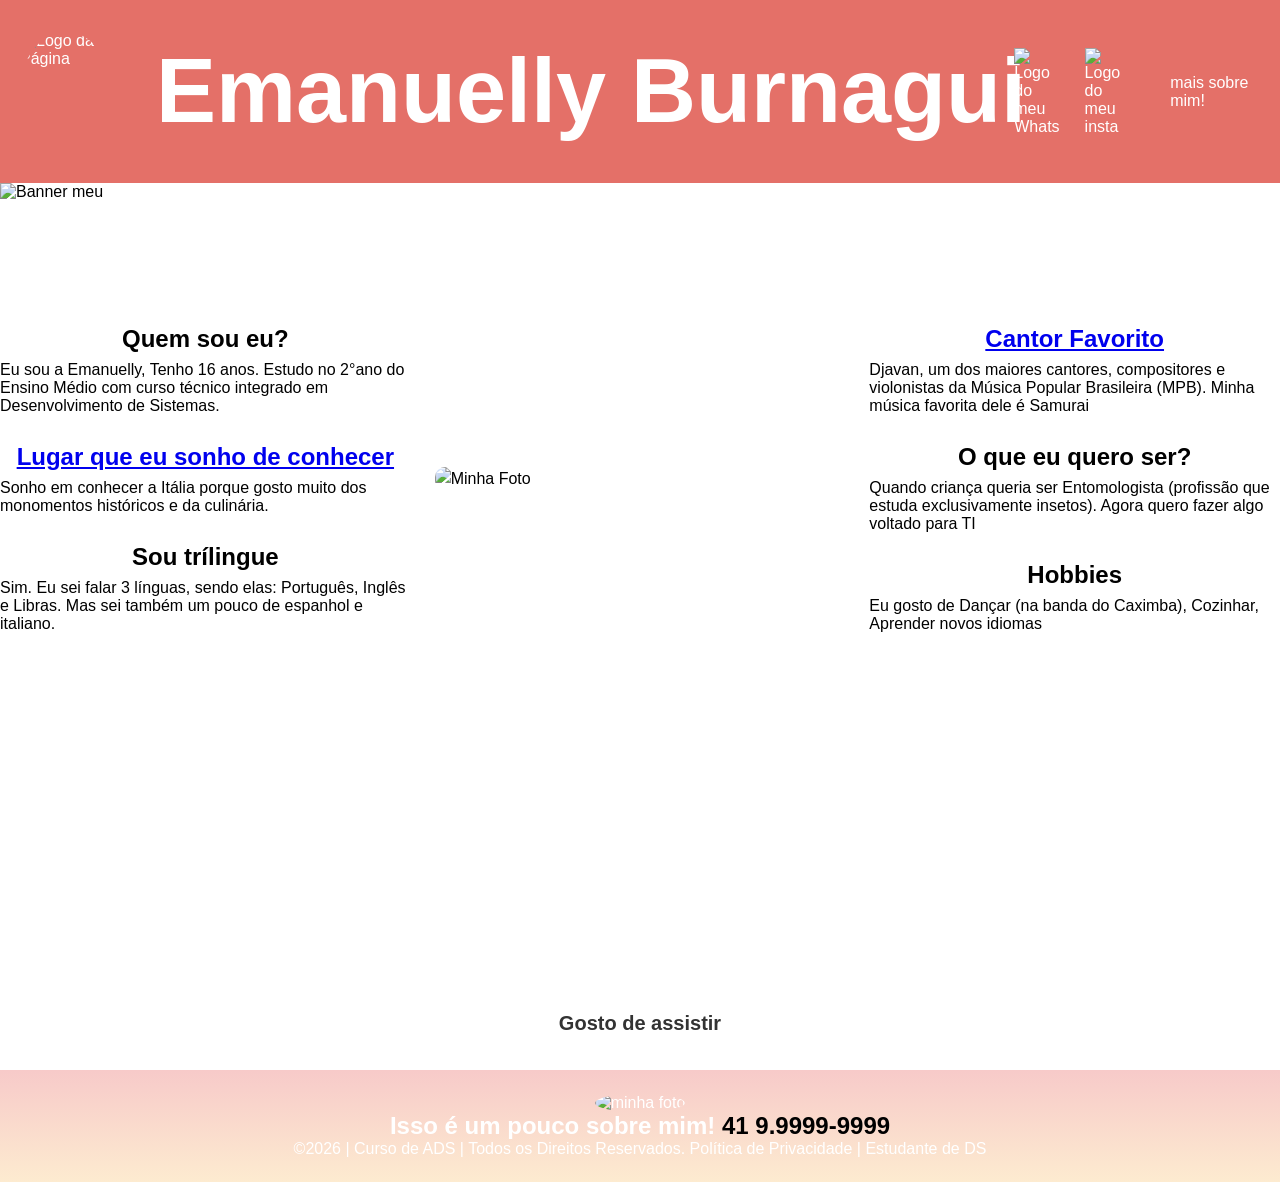
==== index.html @ 32de404a "03" ====
<!DOCTYPE html>
<html lang="pt-br">
<head>
<meta charset="UTF-8">
<meta name="viewport" content="width=device-width, initial-scale=1.0">
<title>Perfil Pessoal </title>
<link rel="stylesheet" href="style.css">
</head>
<body>

<!--header é a parte do cabeçalho do site, é o topo da página-->
<header class="cabecalho-itens">
<img class="cabecalho_imagem" src="WhatsApp Image 2026-05-27 at 15.31.56 (1).jpeg" alt="Logo da Página">
<h1 class="titulo_site">Emanuelly Burnagui</h1>
<div class="sociais">
<img class="sociais" src="whatsapp.png" alt="Logo do meu Whats">
<img class="sociais" src="instagram.png" alt="Logo do meu insta">
</div>



<style>
.dropdown {
  position: relative;
}

.dropdown-content {
  display: none;
  position: absolute;
  background-color: #f9f9f9;
  min-width: 130px;
  box-shadow: 0px 8px 16px 0px rgba(0,0,0,0.2);
  padding: 12px 16px;
}

.dropdown:hover .dropdown-content {
  display: block;
}
</style>

<div class="dropdown">mais sobre mim!
  <div class="dropdown-content">Hello World!</div>
  <div class="dropdown-content">Hello World!</div>
  <div class="dropdown-content">Hello World!</div>
  </div>
</div>
 </header>


<!--Seção banner 1 é a parte do paragrafo 1 da página-->
<section class="banner1">
<img class="escola-img" src="WhatsApp Image 2026-06-21 at 15.19.01.jpeg" alt="Banner meu">
</section>

<!--Seção estudantes é a parte do paragrafo 2 da página -- "Meninos"-->
<section class="estudante">
<h1 class="estudante_titulo"></h1>
<p> </p>
<div class="estudantes_todos">

<div class="container-secao">

<div class="coluna-estudantes">     
<div class="estudante-div">
  <a href="https://open.spotify.com/intl-pt/track/3BQAK2pnTpfZvLg2MUUU5i"></a>
<h3 class="estudante-nome">Quem sou eu?</h3>
</a>
<p class="texto-eu">Eu sou a Emanuelly, Tenho 16 anos. Estudo no 2°ano do Ensino Médio com curso técnico integrado em Desenvolvimento de Sistemas.</p>
<p> </p>
</div>


<div class="estudante-div">
<a href="https://www.idealista.it/pt/news/lifestyle-em-italia/2018/10/10/2273-os-10-monumentos-mais-impressionantes-de-italia">
<h3 class="estudante-nome">Lugar que eu sonho de conhecer</h3>
</a>
<p class="texto-eu">Sonho em conhecer a Itália porque gosto muito dos monomentos históricos e da culinária.</p>
<p> </p>
</div>


<div class="estudante-div">
<h3 class="estudante-nome">Sou trílingue</h3>
<p class="texto-eu">Sim. Eu sei falar 3 línguas, sendo elas: Português, Inglês e Libras. Mas sei também um pouco de espanhol e italiano.</p>
<a href="https://cursos.alura.com.br/dashboard">
<p> </p></a>
</div>
</div>


<div class="coluna-foto-central">
    <img class="minha-foto" src="WhatsApp Image 2026-06-21 at 16.45.56.jpeg" alt="Minha Foto ">
  </div>


<div class="coluna-estudantes">

<div class="estudante-div">
  <a href="https://open.spotify.com/intl-pt/track/3BQAK2pnTpfZvLg2MUUU5i" target="_blank">
    <h3 class="estudante-nome">Cantor Favorito</h3>
  </a>
  <p class="texto-eu">Djavan, um dos maiores cantores, compositores e violonistas da Música Popular Brasileira (MPB). Minha música favorita dele é Samurai</p>
</div>



<div class="estudante-div">
<h3 class="estudante-nome">O que eu quero ser?</h3>
<p class="texto-eu">Quando criança queria ser Entomologista (profissão que estuda exclusivamente insetos). Agora quero fazer algo voltado para TI</p>
<a href="">
<p> </p></a>
</div>


<div class="estudante-div">
<h3 class="estudante-nome">Hobbies</h3>
<p class="texto-eu">Eu gosto de Dançar (na banda do Caximba), Cozinhar, Aprender novos idiomas</p>
<a href="https://cursos.alura.com.br/dashboard">
<p> </p></a>
</div>
</div>
</div>
</div>
</section>
<!--Seção video-->
<div class="container-video">
<iframe width="560" height="315" src="https://www.youtube.com/embed/jUdPYxPZDM4?si=77gkJf2pe-g6Vp-x" title="YouTube video player" frameborder="0" allow="accelerometer; autoplay; clipboard-write; encrypted-media; gyroscope; picture-in-picture; web-share" referrerpolicy="strict-origin-when-cross-origin" allowfullscreen></iframe>
<h3 class="titulo-video">Gosto de assistir</h3>
</div>


<!--Seção rodapé é a parte final da paragrafo 3 da página-->
<footer class="escola">
<img class="logo_rodape" src="WhatsApp Image 2026-06-21 at 16.48.56.jpeg" alt="minha foto" border-radius: 50%;>
<h2 class="escola-título">Isso é um pouco sobre mim!<a class="link"

href="https://wa.me/5541999999999"> 41 9.9999-9999 </a></h2>
<p></p>
<p>©2026 | Curso de ADS | Todos os Direitos Reservados.
Política de Privacidade | Estudante de DS</p>
<p> </p>
</footer>
</body>
</html>
---- style.css ----
*{
margin: 0;
padding: 0;
box-sizing: border-box;
}

body{
font-family: "Poppins", sans-serif;
}

header{
background-color: #e47068;
color: white;
width: 100%;
padding: 20px;
}

.cabecalho-itens{
max-width: 1980px;
margin: 0 auto;
display: flex;
align-items: center;
justify-content: center;
}

.cabecalho_imagem {
  width: 120px;          /* Define a largura da foto */
  height: 120px;         /* Mantém a altura idêntica para o círculo ficar perfeito */
  border-radius: 50%;   /* Corta a imagem em formato redondo */
  object-fit: cover;    /* Evita que a foto fique distorcida ou amassada */
}

.titulo_site{
padding: 20px;
text-align: center;
width: 100%;
font-size: 90px;
}

.sociais{
display: flex;
justify-content: flex-end;
width: 100px;
padding-right: 25px;
}

.banner1{
display: flex;
justify-content: center;
width: 100%;
}

.escola-img {
  width: 100vw; /* Utiliza 100% da largura visual da tela */
  height: auto; /* Mantém a proporção da foto sem distorcer */
  object-fit: cover;
}

.estudante_titulo{
padding: 50px;
text-align: center;

}



/* Alinha as 3 colunas principais lado a lado */
.container-secao {
  display: flex;
  gap: 24px;            /* Espaçamento horizontal entre as 3 colunas */
  align-items: center;  /* Centraliza verticalmente as colunas (opcional) */
  width: 100%;
}

/* Define que as colunas laterais e a central terão o mesmo tamanho flexível */
.coluna-estudantes, 
.coluna-foto-central {
  flex: 1;              /* Distribui o espaço igualmente (33% para cada) */
}

/* Organiza os blocos de estudantes um abaixo do outro dentro de suas colunas */
.coluna-estudantes {
  display: flex;
  flex-direction: column;
  gap: 28px;            /* Espaçamento vertical entre um card de aluno e outro */
}

/* Força a sua foto a ocupar 100% da largura disponível da coluna dela */
.minha-foto {
 / width: 100%;
  height: auto;         /* Mantém a proporção da foto sem distorcer */
  display: block;
  border-radius: 10px;   /* Cantos arredondados *
}


.texto-eu{
  font-size: 16px;       /* Deixa o texto menor que o título */
  font-weight: normal;   /* Remove o negrito do texto */
  line-height: 1.5;      /* Melhora o espaçamento entre as linhas da frase */
}


.estudante-nome{
font-size: 24px;       /* Deixa o título maior (ajuste o número se quiser) */
font-weight: bold;     /* Garante que o título continue em negrito */
margin-bottom: 8px;    /* Cria um espaço entre o título e o texto */
text-align: center;
}
.estudante-imagem{
width: 120px;
}
.estudante-icone{
width: 38px;
padding: 4px 8px;
}
.estudante{
background-image: background-color(#faae43);
padding: 24px 0;
}

.estudante.div{
text-align: center;
padding: 24px 0;
}
.estudantes_todos{
display: flex;
justify-content: space-around;
}
.escola{
background-image: linear-gradient(#F7CAC9,#FDEBD0);
color: white;
display: flex;
justify-content:center;
padding: 24px 0;
text-align:center;
display:block;
}
.escola-titulo{
padding: 50px;
text-align: center;
}

.titulo-video{
font-family: 'Segoe UI', Tahoma, Geneva, Verdana, sans-serif; /*fonte*/
font-size: 20px;
font-weight: bold;
color:#333333;
text-align: center;
margin-bottom: 15px;
}

.container-video{
  width: 100%;
  height: auto;
  display: flex;
  flex-direction: column; /* Empilha o vídeo e o título H3 verticalmente */
  align-items: center;    /* Centraliza o vídeo e o título horizontalmente */
  justify-content: center;
  margin-top: 40px;       /* Cria um espaçamento seguro do texto acima */
  margin-bottom: 20px;    /* Espaçamento opcional em relação ao fim da página */
  max-width: 100%;
}

.logo_rodape{
  width: 60px;          /* Define a largura da foto */
  height: 60px;         /* Mantém a altura idêntica para o círculo ficar perfeito */
  border-radius: 50%;   /* Corta a imagem em formato redondo */
  object-fit: cover;

}

.link{
color: #000000;
text-decoration: none;
}
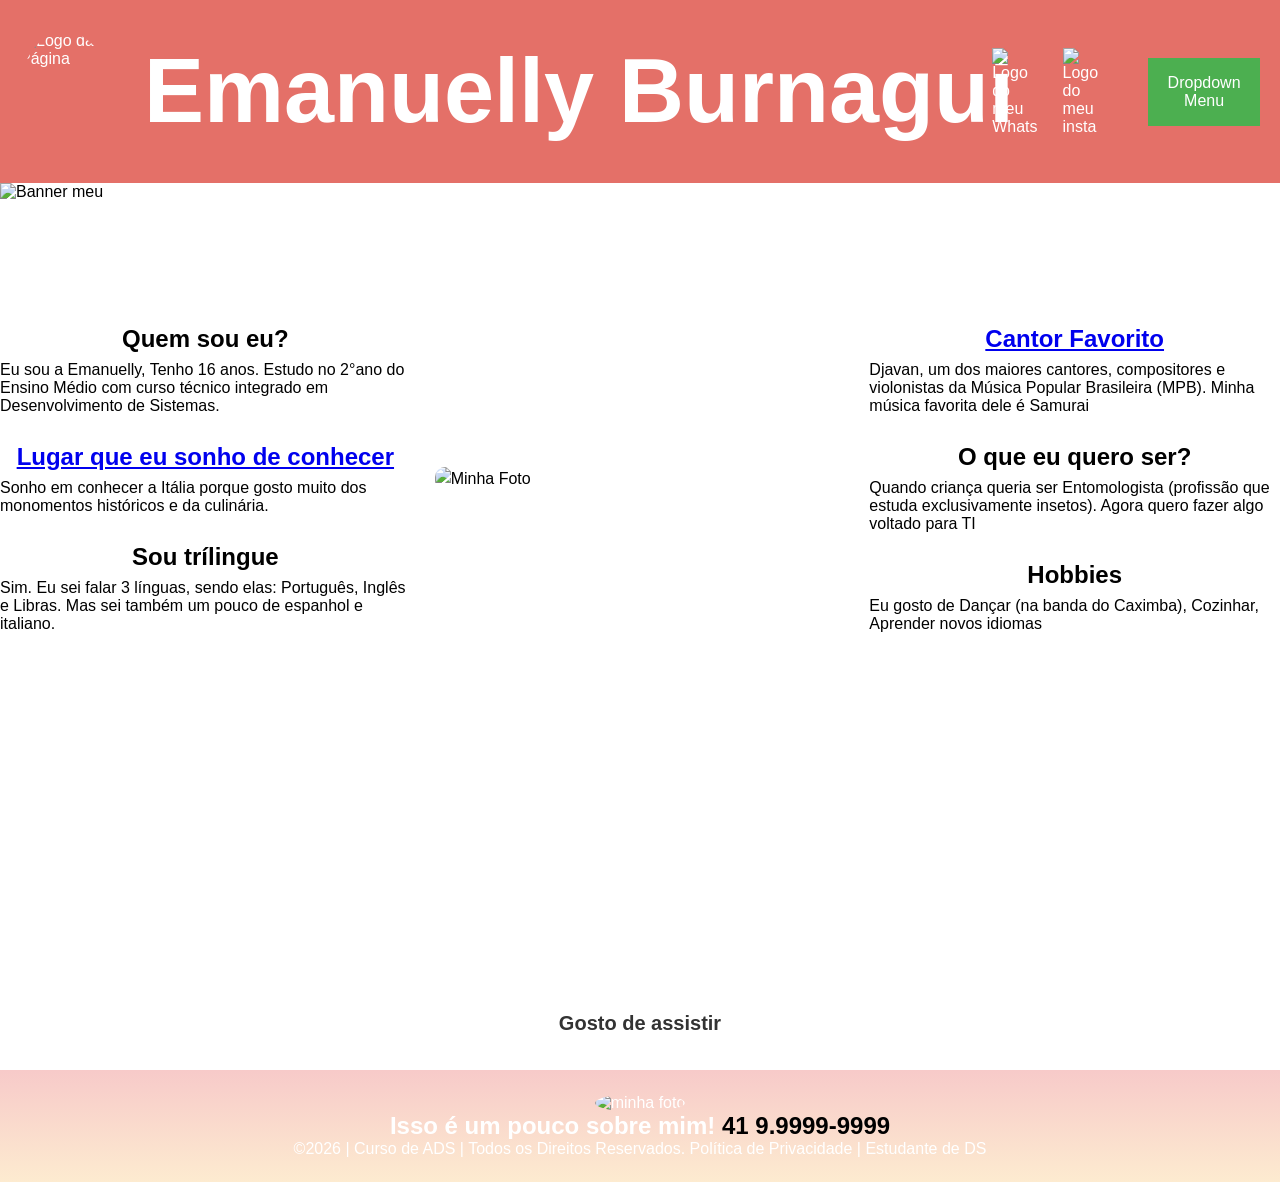
==== commit d8e72abb: "04" ====
--- a/index.html
+++ b/index.html
@@ -24,24 +24,55 @@
   position: relative;
 }
 
+/* Style the dropdown button */
+.dropbtn {
+  background-color: #4CAF50;
+  color: white;
+  padding: 16px;
+  font-size: 16px;
+  border: none;
+  cursor: pointer;
+}
+
+/* Dropdown content */
 .dropdown-content {
   display: none;
   position: absolute;
   background-color: #f9f9f9;
-  min-width: 130px;
+  min-width: 200px;
   box-shadow: 0px 8px 16px 0px rgba(0,0,0,0.2);
-  padding: 12px 16px;
 }
 
+/* Links inside dropdown content */
+.dropdown-content a {
+  color: black;
+  padding: 12px 16px;
+  text-decoration: none;
+  display: block;
+}
+
+/* Change color of dropdown links on hover */
+.dropdown-content a:hover {
+  background-color: #f1f1f1
+}
+
+/* Show the dropdown content on hover */
 .dropdown:hover .dropdown-content {
   display: block;
 }
+
+/* Change background color of dropdown button on hover */
+.dropdown:hover .dropbtn {
+  background-color: #3e8e41;
+}
 </style>
 
-<div class="dropdown">mais sobre mim!
-  <div class="dropdown-content">Hello World!</div>
-  <div class="dropdown-content">Hello World!</div>
-  <div class="dropdown-content">Hello World!</div>
+<div class="dropdown">
+  <button class="dropbtn">Dropdown Menu</button>
+  <div class="dropdown-content">
+    <a href="livros.html">livros que já li</a>
+    <a href="memes.html">Meus memes do momento</a>
+    <a href="personagens.html">Personagens favoritos</a>
   </div>
 </div>
  </header>
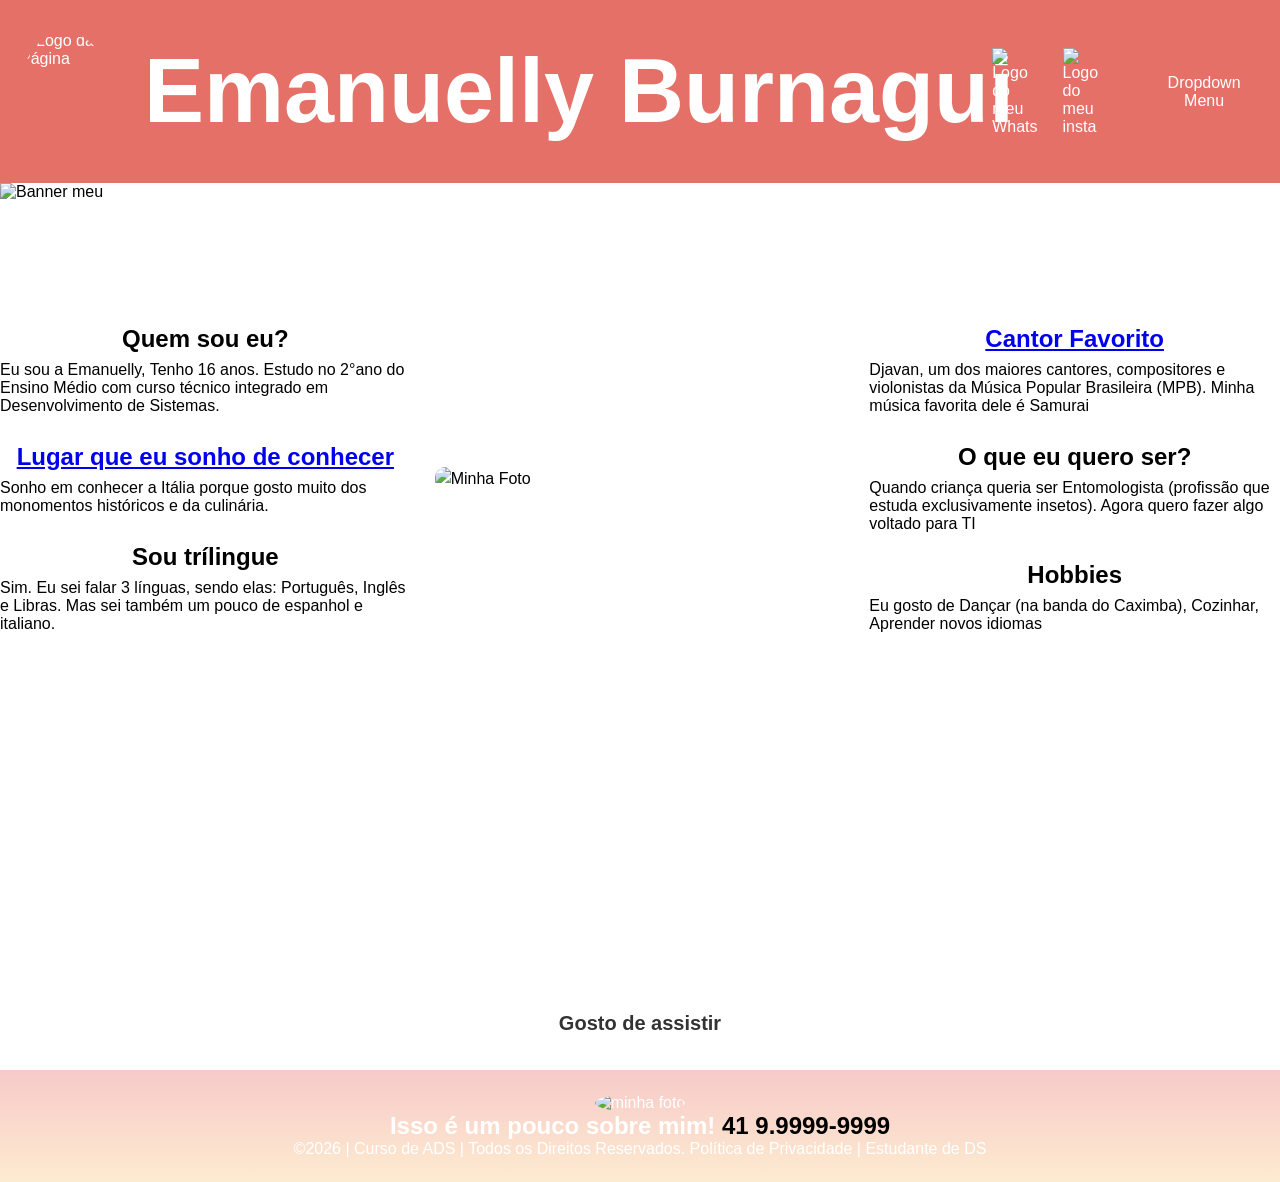
==== commit 61fba440: "06" ====
--- a/index.html
+++ b/index.html
@@ -26,7 +26,7 @@
 
 /* Style the dropdown button */
 .dropbtn {
-  background-color: #4CAF50;
+  background-color: #e47068;
   color: white;
   padding: 16px;
   font-size: 16px;
@@ -63,14 +63,15 @@
 
 /* Change background color of dropdown button on hover */
 .dropdown:hover .dropbtn {
-  background-color: #3e8e41;
+  background-color: #e47068;
 }
 </style>
 
 <div class="dropdown">
   <button class="dropbtn">Dropdown Menu</button>
   <div class="dropdown-content">
-    <a href="livros.html">livros que já li</a>
+    <a href="index.html">Página pessoal </a>
+    <a href="livros.html">Livros que já li</a>
     <a href="memes.html">Meus memes do momento</a>
     <a href="personagens.html">Personagens favoritos</a>
   </div>
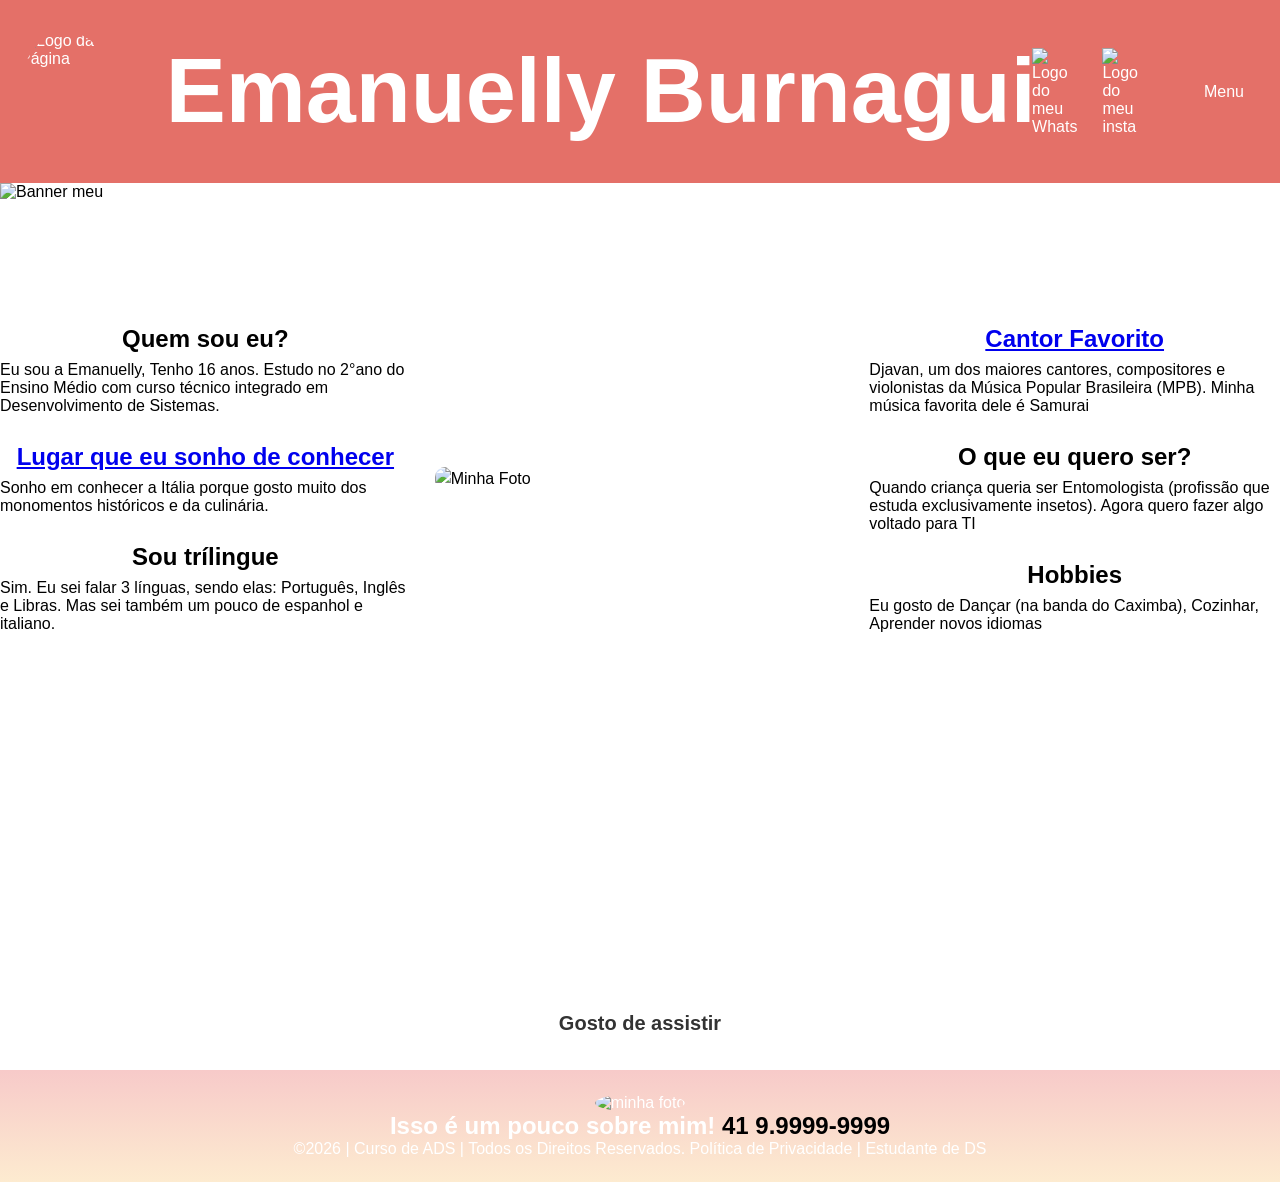
==== commit e8d7f5ec: "01" ====
--- a/index.html
+++ b/index.html
@@ -19,56 +19,9 @@
 
 
 
-<style>
-.dropdown {
-  position: relative;
-}
-
-/* Style the dropdown button */
-.dropbtn {
-  background-color: #e47068;
-  color: white;
-  padding: 16px;
-  font-size: 16px;
-  border: none;
-  cursor: pointer;
-}
-
-/* Dropdown content */
-.dropdown-content {
-  display: none;
-  position: absolute;
-  background-color: #f9f9f9;
-  min-width: 200px;
-  box-shadow: 0px 8px 16px 0px rgba(0,0,0,0.2);
-}
-
-/* Links inside dropdown content */
-.dropdown-content a {
-  color: black;
-  padding: 12px 16px;
-  text-decoration: none;
-  display: block;
-}
-
-/* Change color of dropdown links on hover */
-.dropdown-content a:hover {
-  background-color: #f1f1f1
-}
-
-/* Show the dropdown content on hover */
-.dropdown:hover .dropdown-content {
-  display: block;
-}
-
-/* Change background color of dropdown button on hover */
-.dropdown:hover .dropbtn {
-  background-color: #e47068;
-}
-</style>
 
 <div class="dropdown">
-  <button class="dropbtn">Dropdown Menu</button>
+  <button class="dropbtn">Menu</button>
   <div class="dropdown-content">
     <a href="index.html">Página pessoal </a>
     <a href="livros.html">Livros que já li</a>
--- a/style.css
+++ b/style.css
@@ -43,6 +43,55 @@
 width: 100px;
 padding-right: 25px;
 }
+
+/* menu*/
+.dropdown {
+  position: relative;
+}
+
+/* Style the dropdown button */
+.dropbtn {
+  background-color: #e47068;
+  color: white;
+  padding: 16px;
+  font-size: 16px;
+  border: none;
+  cursor: pointer;
+}
+
+/* Dropdown content */
+.dropdown-content {
+  display: none;
+  position: absolute;
+  background-color: #f9f9f9;
+  min-width: 200px;
+  box-shadow: 0px 8px 16px 0px rgba(0,0,0,0.2);
+}
+
+/* Links inside dropdown content */
+.dropdown-content a {
+  color: black;
+  padding: 12px 16px;
+  text-decoration: none;
+  display: block;
+}
+
+/* Change color of dropdown links on hover */
+.dropdown-content a:hover {
+  background-color: #f1f1f1
+}
+
+/* Show the dropdown content on hover */
+.dropdown:hover .dropdown-content {
+  display: block;
+}
+
+/* Change background color of dropdown button on hover */
+.dropdown:hover .dropbtn {
+  background-color: #e47068;
+}
+
+
 
 .banner1{
 display: flex;
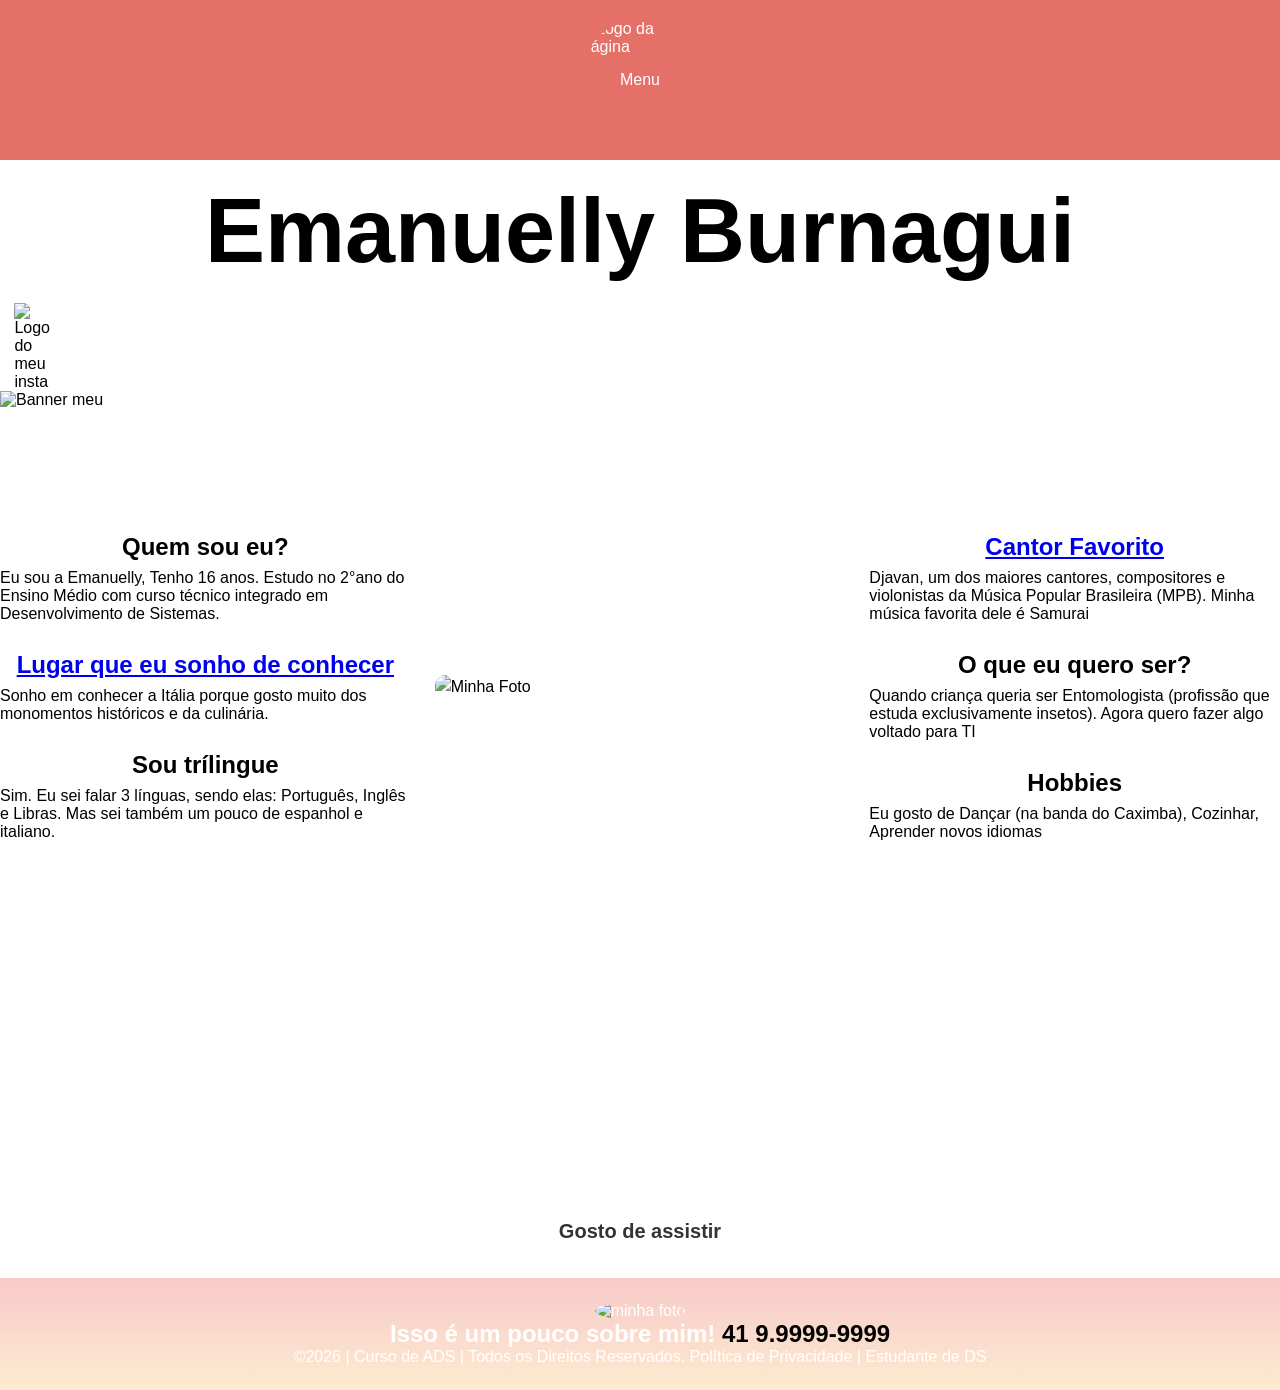
==== commit ac25c49d: "385" ====
--- a/index.html
+++ b/index.html
@@ -11,14 +11,6 @@
 <!--header é a parte do cabeçalho do site, é o topo da página-->
 <header class="cabecalho-itens">
 <img class="cabecalho_imagem" src="WhatsApp Image 2026-05-27 at 15.31.56 (1).jpeg" alt="Logo da Página">
-<h1 class="titulo_site">Emanuelly Burnagui</h1>
-<div class="sociais">
-<img class="sociais" src="whatsapp.png" alt="Logo do meu Whats">
-<img class="sociais" src="instagram.png" alt="Logo do meu insta">
-</div>
-
-
-
 
 <div class="dropdown">
   <button class="dropbtn">Menu</button>
@@ -30,6 +22,12 @@
   </div>
 </div>
  </header>
+
+<h1 class="titulo_site">Emanuelly Burnagui</h1>
+<div class="sociais">
+<img class="sociais" src="whatsapp.png" alt="Logo do meu Whats">
+<img class="sociais" src="instagram.png" alt="Logo do meu insta">
+</div>
 
 
 <!--Seção banner 1 é a parte do paragrafo 1 da página-->
--- a/style.css
+++ b/style.css
@@ -46,7 +46,9 @@
 
 /* menu*/
 .dropdown {
-  position: relative;
+  position: absolute;
+  white-space: normal; /* Permite que o texto quebre em várias linhas */
+  word-break: break-word;
 }
 
 /* Style the dropdown button */
@@ -66,6 +68,7 @@
   background-color: #f9f9f9;
   min-width: 200px;
   box-shadow: 0px 8px 16px 0px rgba(0,0,0,0.2);
+  
 }
 
 /* Links inside dropdown content */
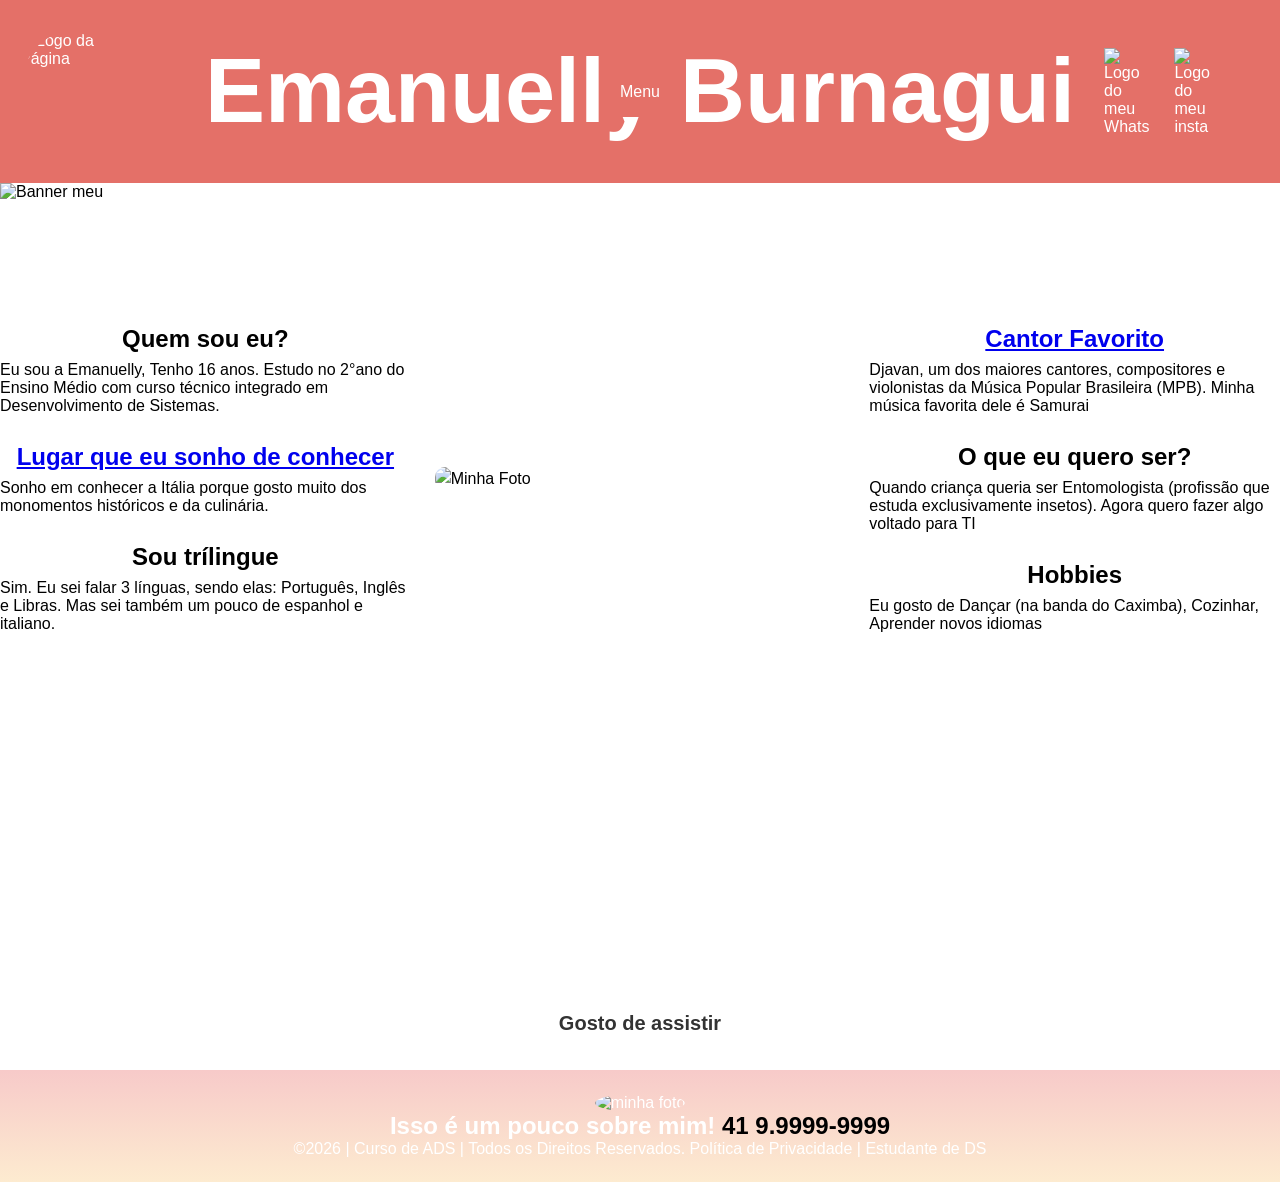
==== commit ebfc8725: "3534" ====
--- a/index.html
+++ b/index.html
@@ -21,14 +21,13 @@
     <a href="personagens.html">Personagens favoritos</a>
   </div>
 </div>
- </header>
-
 <h1 class="titulo_site">Emanuelly Burnagui</h1>
 <div class="sociais">
 <img class="sociais" src="whatsapp.png" alt="Logo do meu Whats">
 <img class="sociais" src="instagram.png" alt="Logo do meu insta">
 </div>
 
+</header>
 
 <!--Seção banner 1 é a parte do paragrafo 1 da página-->
 <section class="banner1">
